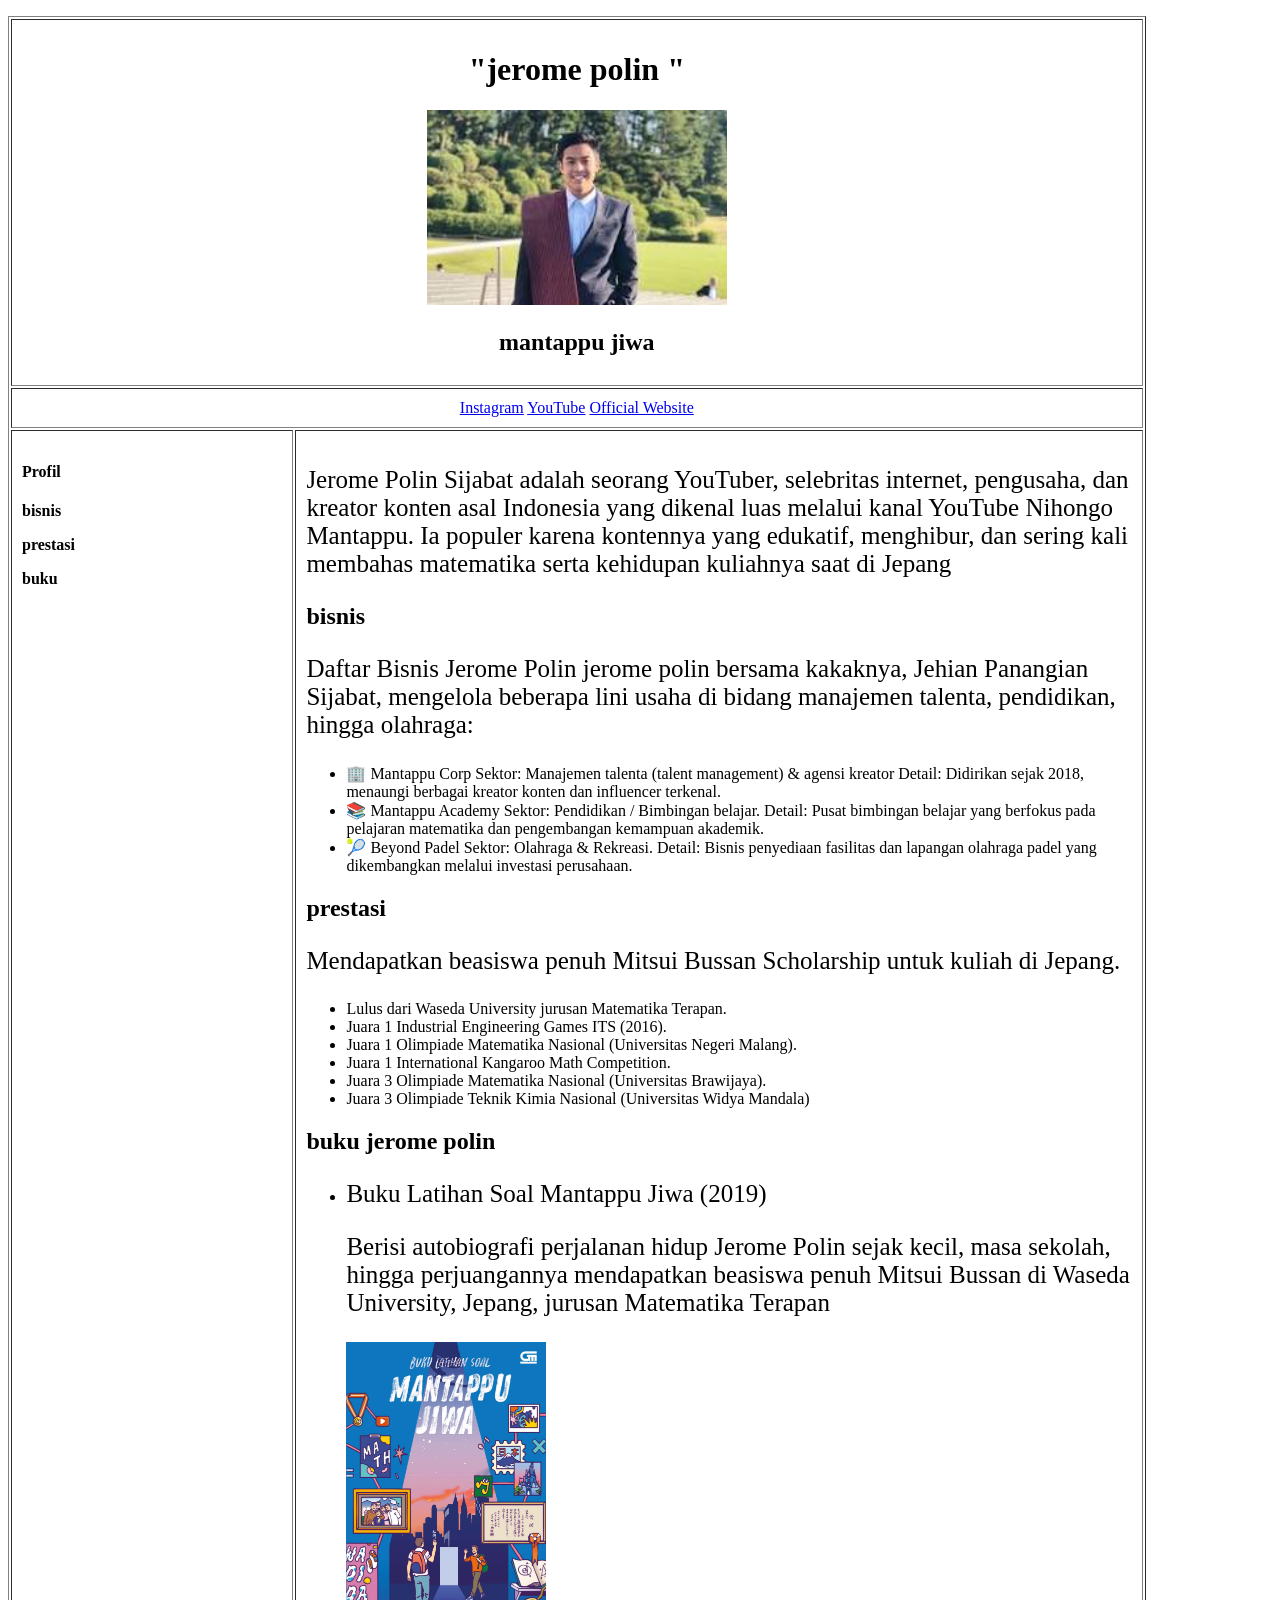
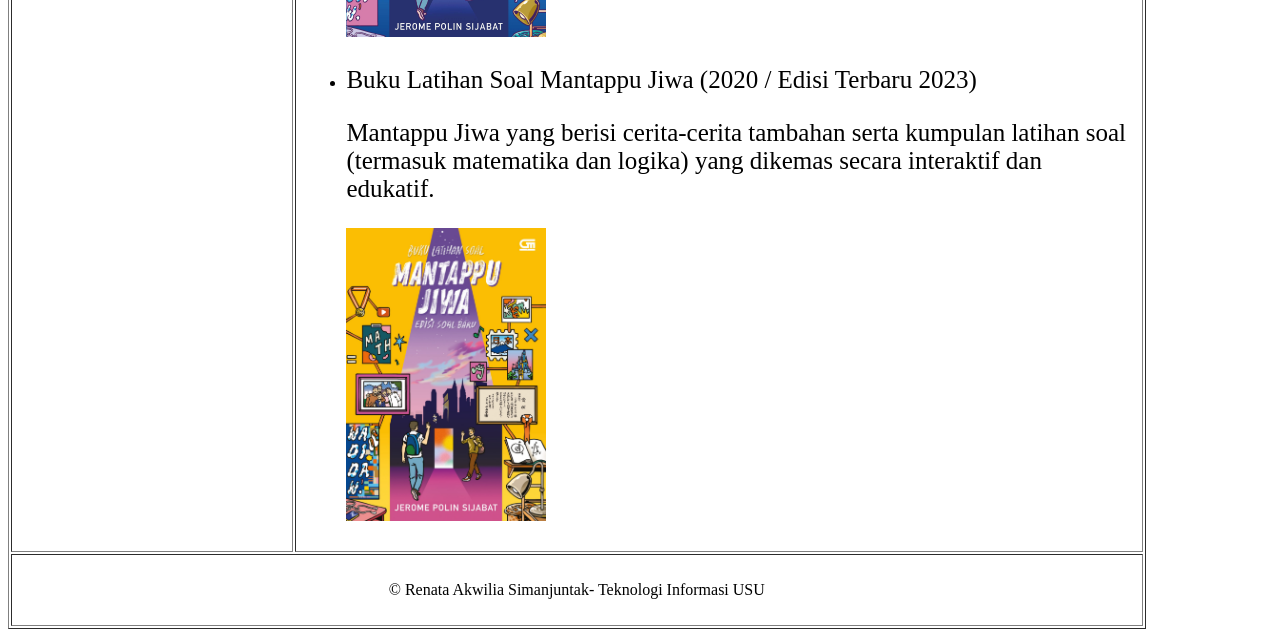
==== index.html @ 7382ac7c "Add files via upload" ====
<!DOCTYPE html>
    <html lang="en">
    <head>
        <meta charset="UTF-8">
        <meta name="viewport" content="width=device-width,initial-scale=1.0">
        <title>document</title>
        <head>
        <body>
        
    <table border="1" width="90%" cellpadding="10">
    <!-- Header -->
 <tr>
        <td colspan="2" align="center">
          <h1>  "jerome polin "</h1>
        
       <img src="jerome.jpg" width="300">


        
       <h2>mantappu jiwa </h2>
        
        </td>
    </tr>
    
        <title>Document</title>
    </head>

    <p>
   <!-- Main menu -->
<tr>
    <td colspan="2" align="center">
        <a href="https://www.instagram.com/jeromepolin">Instagram</a>
        <a href="https://www.tiktok.com/@jeromepolin98?_r=1&_t=ZS-99KtvdGV0D7"> YouTube</a> 
        <a href="https://youtube.com/@nihongomantappu?si=-2rppP5RwWM5B-ng">Official Website</a>
    </td>
</tr> 
<!-- SIDEBAR -->
        <td width="25%" valign="top">
            <p><h4>Profil</h4></p>
            <P><b>
            bisnis
            </P></b>
            <p><b>
               prestasi
            </p></b>
        <p> <b> buku
            
        </p> </b>
         </td>

         <!-- Isi Konten -->
 

 <td valign="top">
   

<p style="font-size:25px;">
        
    Jerome Polin Sijabat adalah seorang YouTuber, selebritas internet, pengusaha, dan kreator konten asal Indonesia yang 
    dikenal luas melalui kanal YouTube Nihongo Mantappu. Ia populer karena kontennya yang edukatif, menghibur, dan sering
     kali membahas matematika serta kehidupan kuliahnya saat di Jepang
</p>


<h2> bisnis
</h2>
<p style="font-size: 25px;">
    
    
    Daftar Bisnis Jerome Polin 
    jerome polin bersama kakaknya, Jehian Panangian Sijabat, mengelola beberapa lini usaha di bidang manajemen talenta, pendidikan, hingga olahraga:
    <ul>
   <li> 🏢 Mantappu Corp
    Sektor: Manajemen talenta (talent management) & agensi kreator
    Detail: Didirikan sejak 2018, menaungi berbagai kreator konten dan influencer terkenal.</li>
     <li>📚 Mantappu Academy
    Sektor: Pendidikan / Bimbingan belajar.
    Detail: Pusat bimbingan belajar yang berfokus pada pelajaran matematika dan pengembangan kemampuan akademik.</li>
    <li>🎾 Beyond Padel
    Sektor: Olahraga & Rekreasi.
    Detail: Bisnis penyediaan fasilitas dan lapangan olahraga padel yang dikembangkan melalui investasi perusahaan.</li>
   </ul>
</p>


<h2>
    prestasi
</h2>
<p style="font-size: 25px;">
 Mendapatkan beasiswa penuh Mitsui Bussan Scholarship untuk kuliah di Jepang.
 <ul>
 <li>Lulus dari Waseda University jurusan Matematika Terapan.</li>
 <li>Juara 1 Industrial Engineering Games ITS (2016).</li>
<li>Juara 1 Olimpiade Matematika Nasional (Universitas Negeri Malang).</li>
 <li>Juara 1 International Kangaroo Math Competition.</li>
 <li>Juara 3 Olimpiade Matematika Nasional (Universitas Brawijaya).</li>
 <li>Juara 3 Olimpiade Teknik Kimia Nasional (Universitas Widya Mandala)</li>

 </ul>


<P>
    <b>
      <h2>buku jerome polin</h2>
    </b>
    <ul>
               <li>
                
                   
                    <p style="font-size: 25px;">Buku Latihan Soal Mantappu Jiwa (2019)
                    <p style="font-size: 25px;">Berisi autobiografi perjalanan hidup Jerome Polin sejak kecil,
                         masa sekolah, hingga perjuangannya mendapatkan beasiswa penuh Mitsui Bussan di Waseda 
                         University, Jepang, jurusan Matematika Terapan 
                        </p>
                </p>

<p>
                    <img src="mantappubiru.jpg" width="200"
                    </p>
               
                </li>

                <li>
                    <p style="font-size: 25px;">Buku Latihan Soal Mantappu Jiwa (2020 / Edisi Terbaru 2023)
                   <p style="font-size: 25px;">Mantappu Jiwa yang berisi cerita-cerita tambahan serta kumpulan latihan
                     soal (termasuk matematika dan logika) yang dikemas secara interaktif dan edukatif.</p> 
                   </p>
                   <p>
                    <img src="mantappukuning.jpg" width="200"
                </p>
                
                </li>

               
            </ul>
            <!-- FOOTER -->
<tr>
    <td colspan="2" align="center">
  <p>&copy; Renata Akwilia Simanjuntak- Teknologi Informasi USU</p>
    </td>
</tr>

       


</table>
    <body>
        
    </body>
    </html>
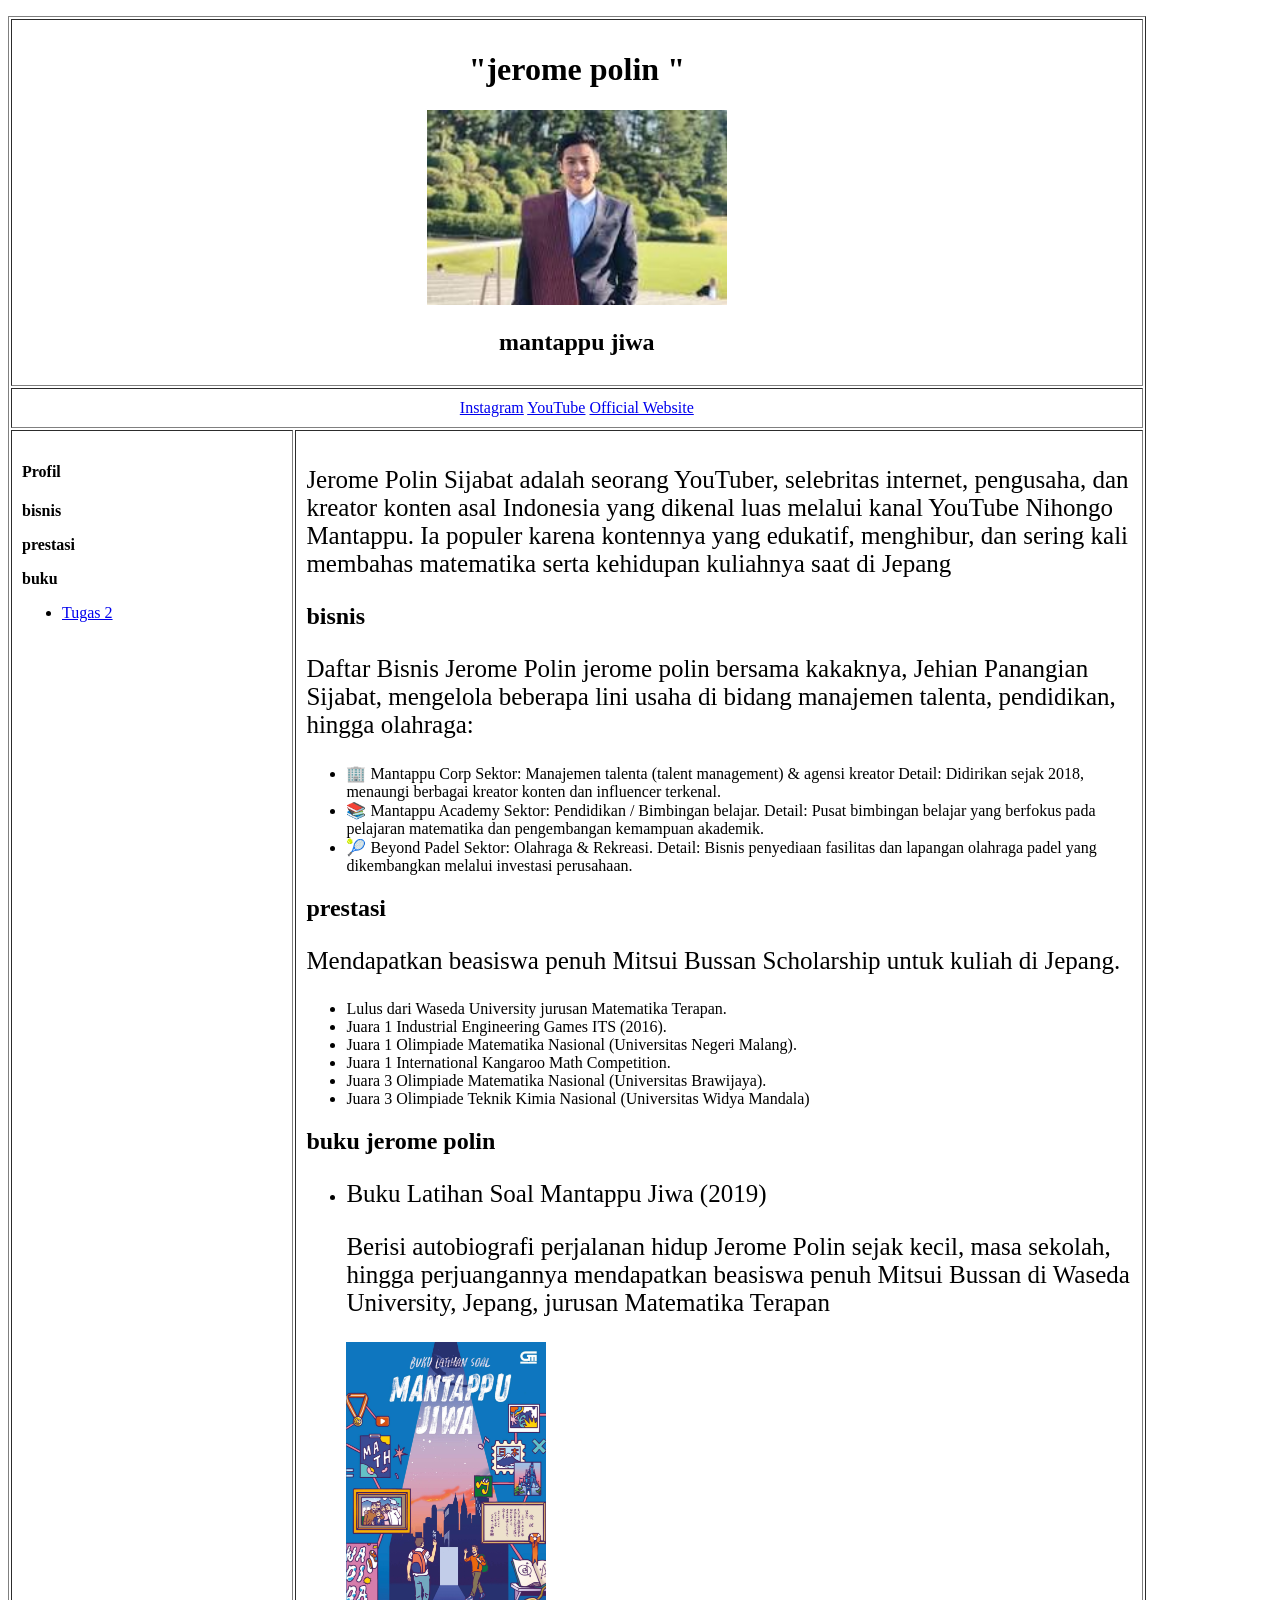
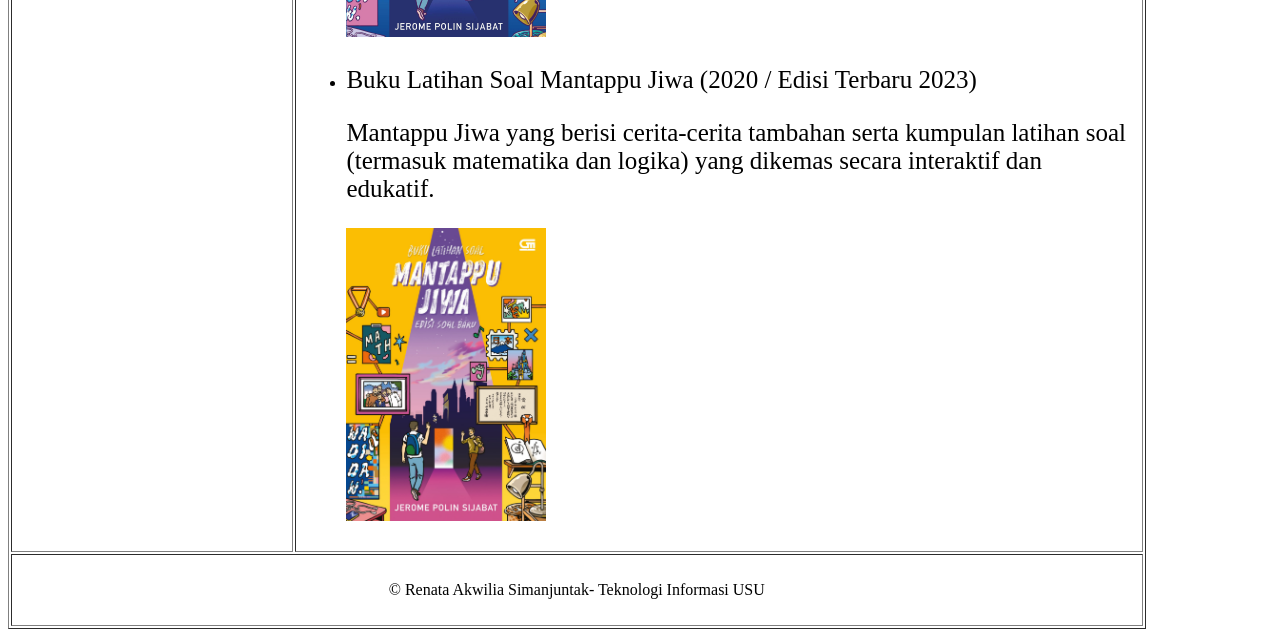
==== commit 6a181775: "Update index.html" ====
--- a/index.html
+++ b/index.html
@@ -46,6 +46,11 @@
         <p> <b> buku
             
         </p> </b>
+        <p>
+            <ul>
+                <li><a href="tugas2.html">Tugas 2</a></li>
+            </ul>
+         </p>
          </td>
 
          <!-- Isi Konten -->
@@ -147,4 +152,4 @@
     <body>
         
     </body>
-    </html>+    </html>
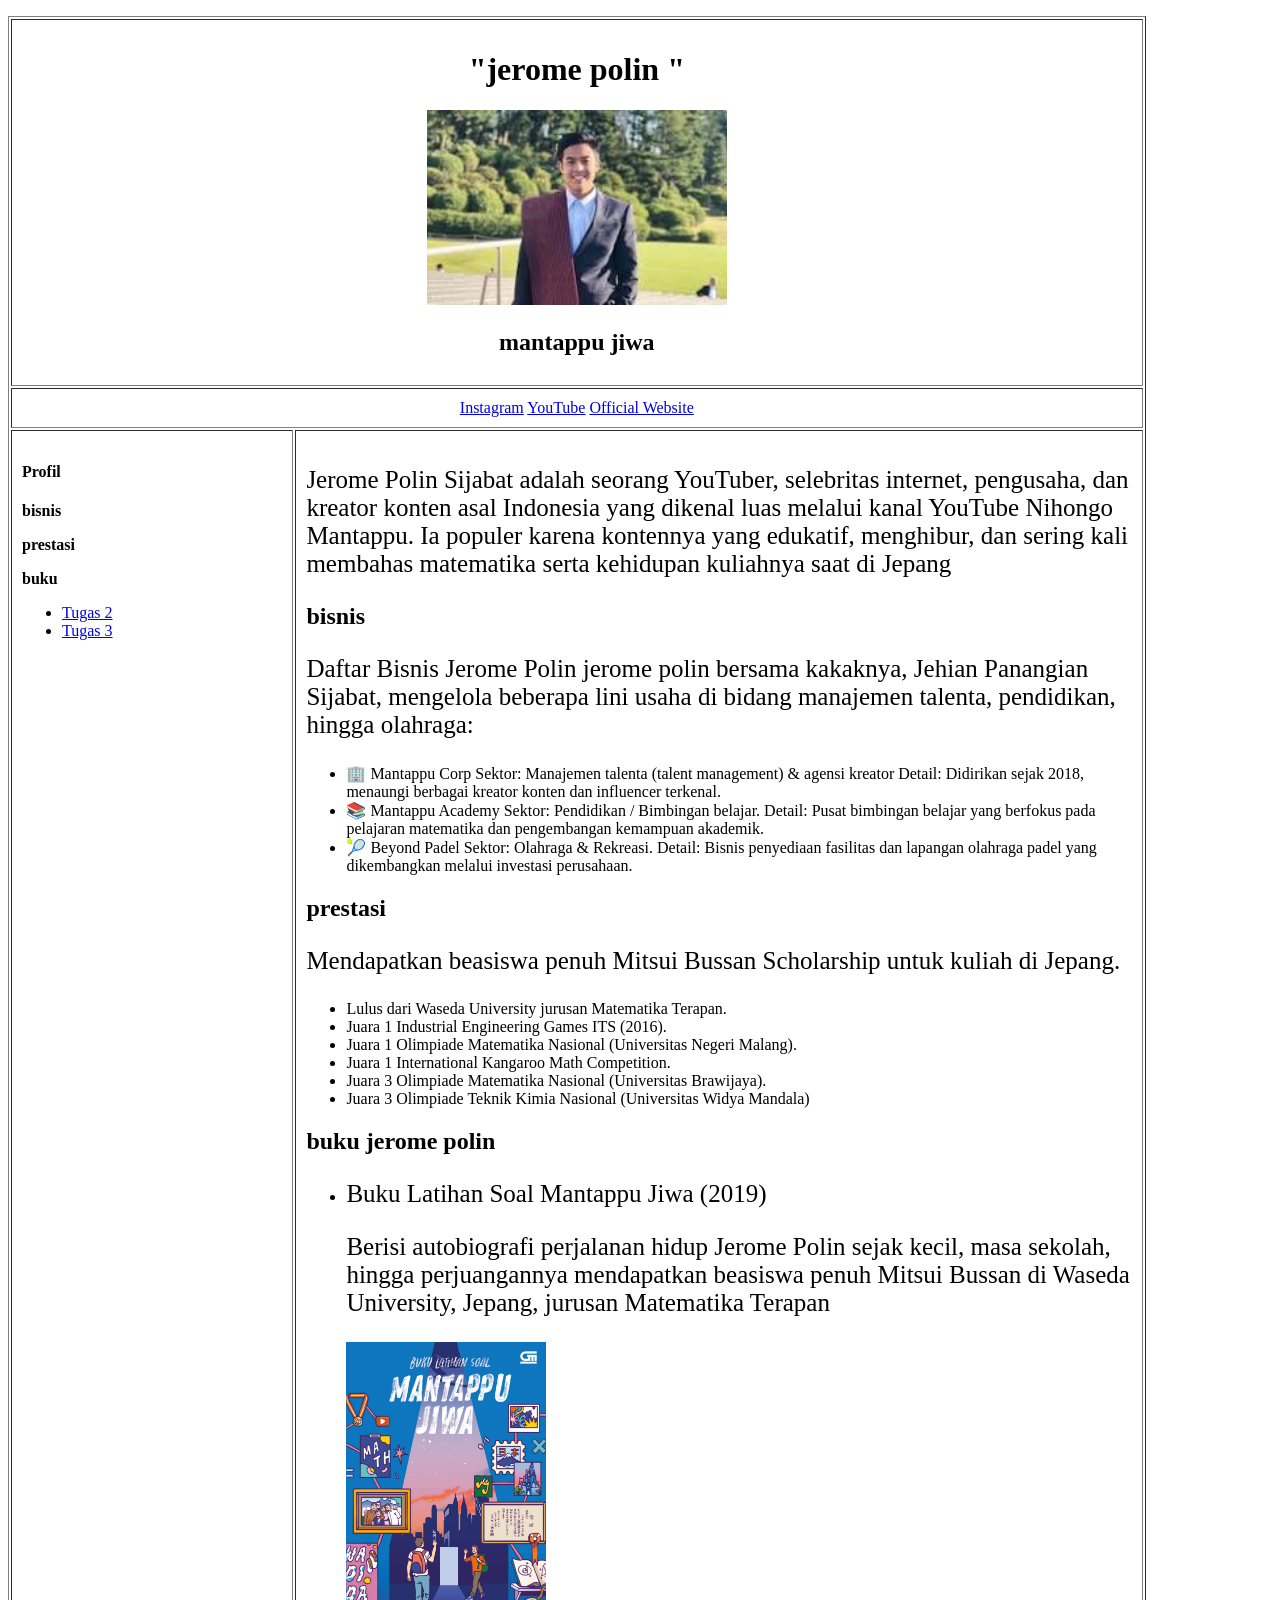
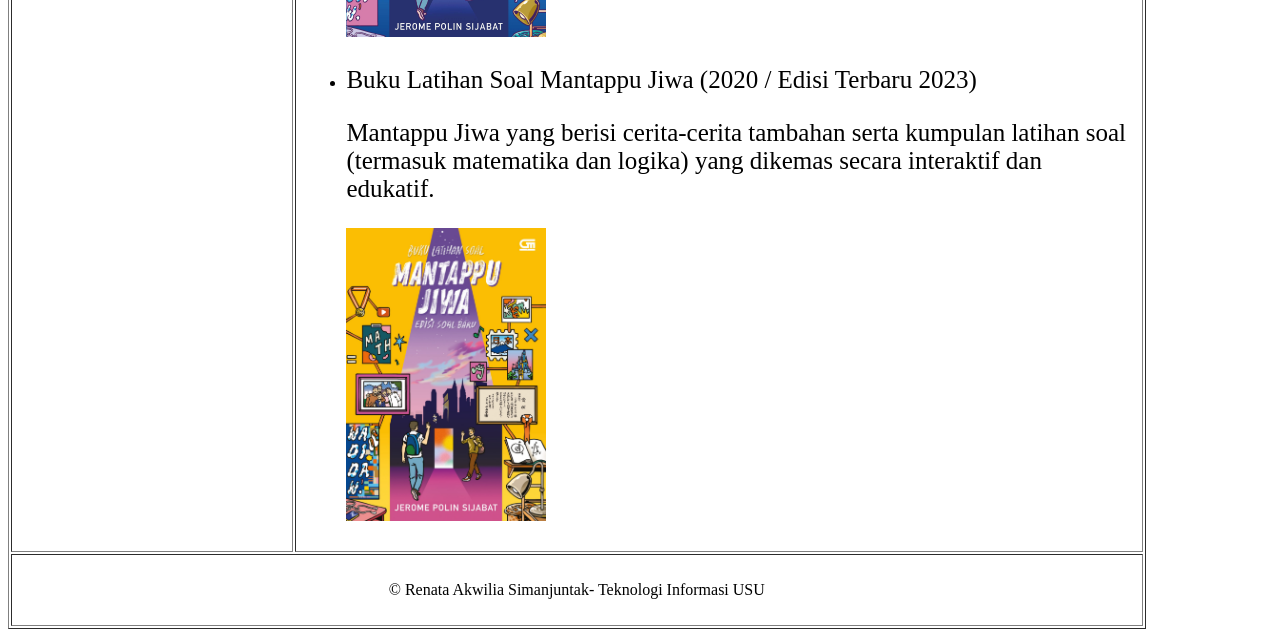
==== commit 0e090096: "Update index.html" ====
--- a/index.html
+++ b/index.html
@@ -49,6 +49,8 @@
         <p>
             <ul>
                 <li><a href="tugas2.html">Tugas 2</a></li>
+                <li><a href="tugas3.html">Tugas 3</a></li>
+                
             </ul>
          </p>
          </td>
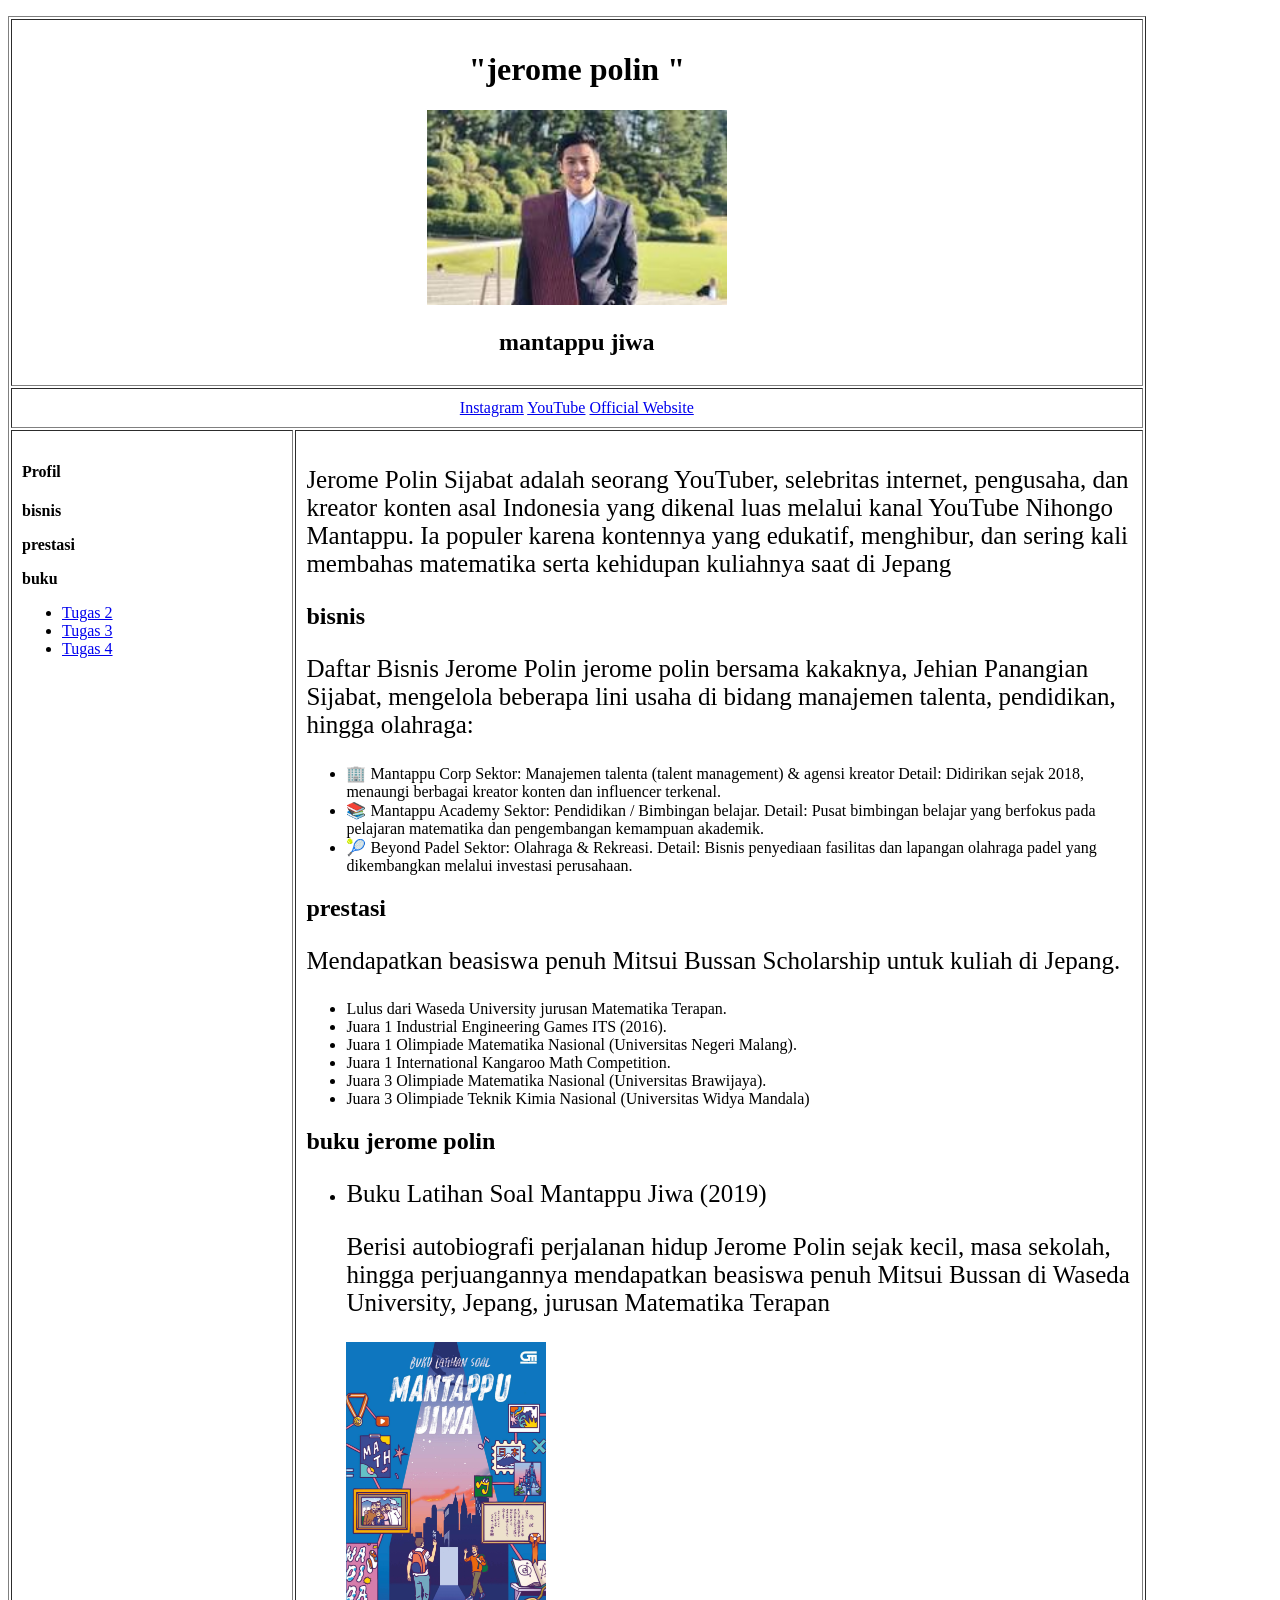
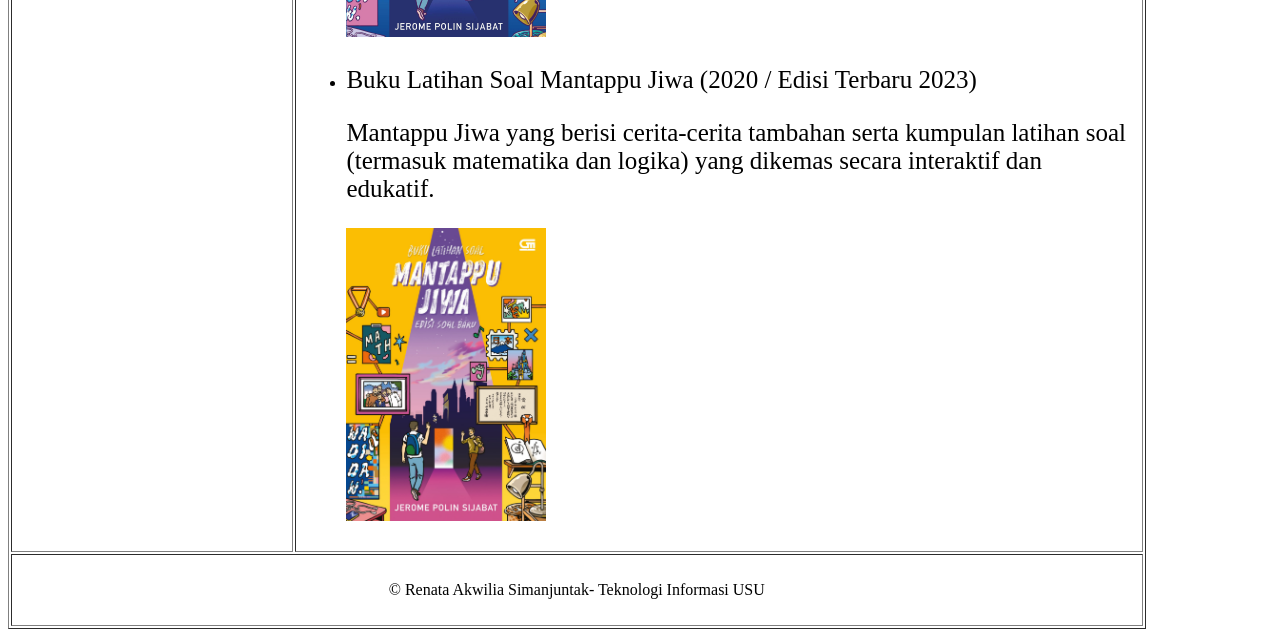
==== commit b18e5930: "Update index.html" ====
--- a/index.html
+++ b/index.html
@@ -50,6 +50,7 @@
             <ul>
                 <li><a href="tugas2.html">Tugas 2</a></li>
                 <li><a href="tugas3.html">Tugas 3</a></li>
+                <li><a href="tugas4.html">Tugas 4</a></li>
                 
             </ul>
          </p>
